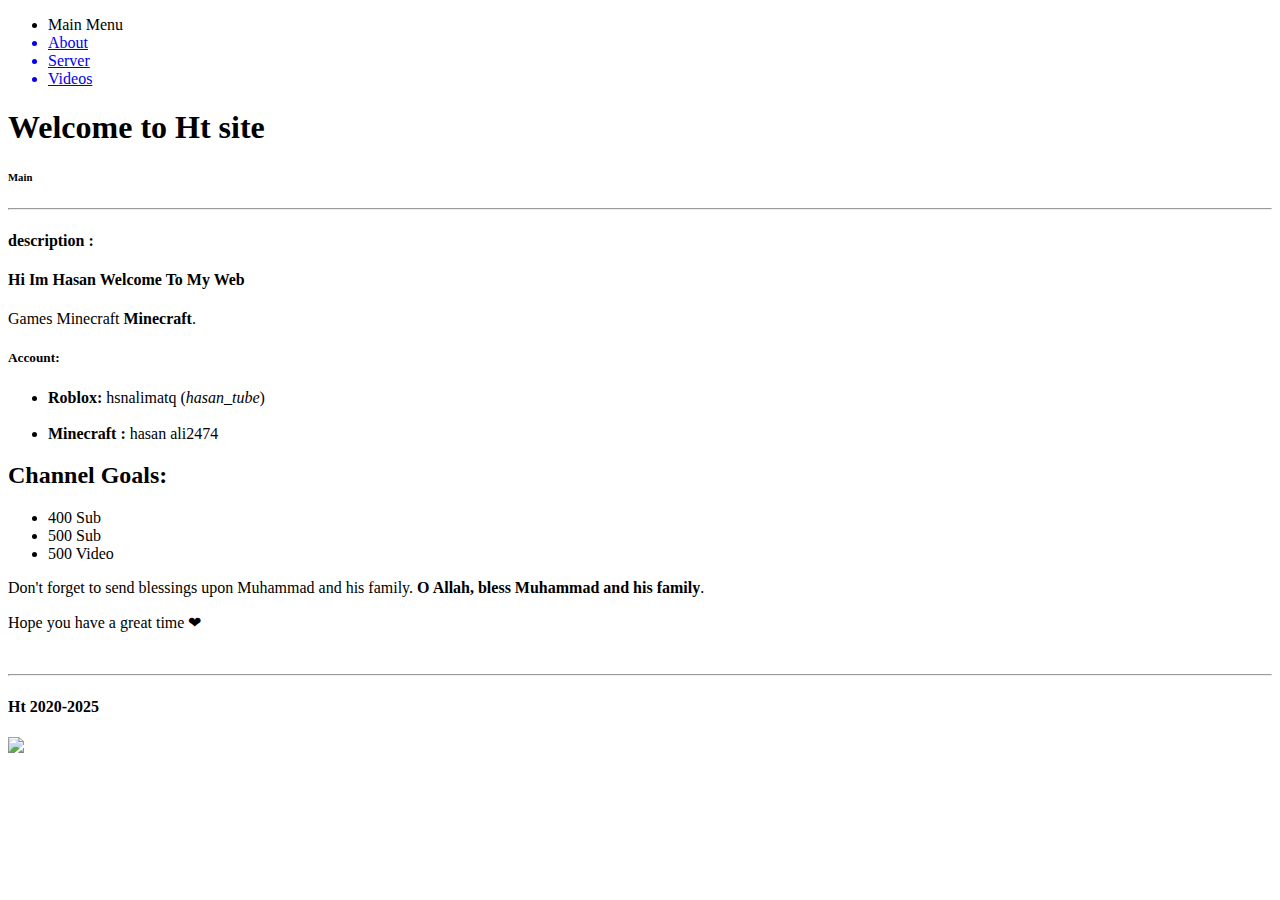
==== index.html @ 8aeee9e0 "wewe" ====
<!DOCTYPE html>
<html lang="en">
<head>
    <link rel="stylesheet" href="/Css/Style.css">
    <meta charset="UTF-8">
    <meta name="viewport" content="width=device-width, initial-scale=1.0">
    <title>Hasan_tube Web</title>
    <link rel="icon" type="image/png" href="/image/ht (1).png">
        
        <meta name="description" content="سلام عليكم انا حسن اهلا في قناتي  
        مين كرافت مينكرافت مينيكرافت Mine craft Minecraft  ألعاب تسجيل ألعاب ماينكرافت ماين كرافت عرب كرافت 888hsnali888 bahrain
        minecraft 
        لاتنسى تصلي على محمد وآل محمد اللهم صل على محمد وآل محمد 
        حسابي في روبلوكس
         hsnalimatq  ((hasan_tube))
        اسمي في ماين كرفتhasan ali2474 
        100 (✅)
        200 (✅)
        300 (✅)
        400 (☑)
        500 (???)
        600 (???)
        700 (???)
        800 (???)
        900 (???)
        1000(¿¿¿)
        اتمنى لك وقت ممتع ❤">
    <nav>
        <ul>
            <li class="active">Main Menu</li>
        <a href="About.html">
            <li>About</li>
        </a>
        <a href="Server.html">
            <li>Server</li>
        </a>
        <a href="Videos.html">
            <li>Videos</li>
        </a>
        </ul>

    <h1>Welcome to Ht site</h1>
    <h6 id="h6">Main</h6>

        <hr>
</head>
<body>
<h4 id="Sections">description :</h4>
</a>

<h4>Hi Im Hasan Welcome To My Web</h4>

<p>Games Minecraft <strong>Minecraft</strong>.</p>

<h5>Account:</h5>
<ul>
    <li><strong>Roblox:</strong> hsnalimatq (<em>hasan_tube</em>)</li>
    <br>
    <li><strong>Minecraft :</strong> hasan ali2474</li>
</ul>
<h2>Channel Goals:</h2>
<ul>
    <li>400 Sub</li>
    <li>500 Sub</li>
    <li>500 Video</li>
</ul>

<p>Don't forget to send blessings upon Muhammad and his family. <strong>O Allah, bless Muhammad and his family</strong>.</p>

<p>Hope you have a great time ❤</p>

<br>
<!--HTR-->
<!--Inside-->
<!--Videos -->
<!--Map-->
<hr>
<!--End-->
<h4 id="MainPage">Ht 2020-2025</h4>
<img src="/image/[base64] (1).png" widh="200" >
</body>
</html>
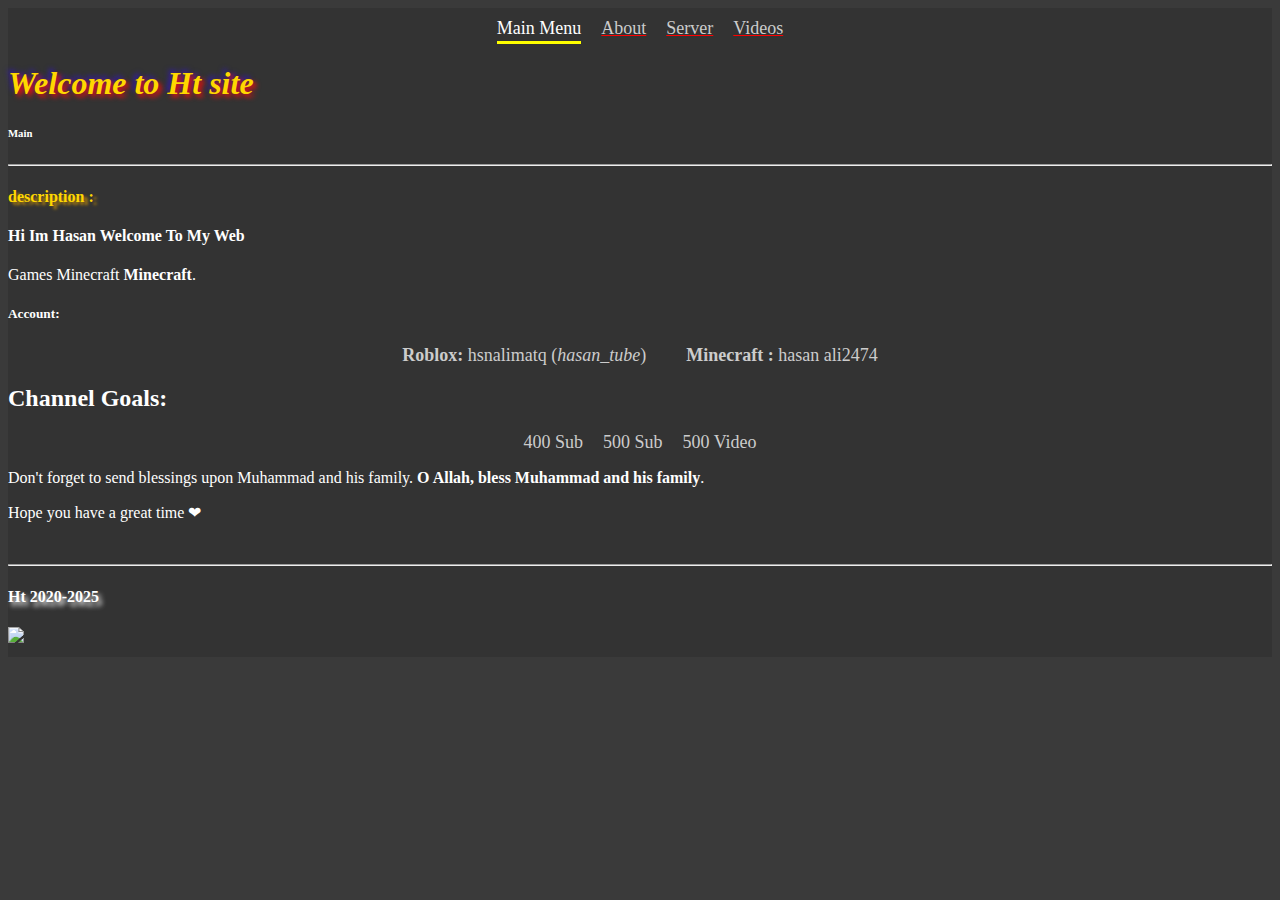
==== commit ff45338d: "Update index.html" ====
--- a/index.html
+++ b/index.html
@@ -1,7 +1,7 @@
 <!DOCTYPE html>
 <html lang="en">
 <head>
-    <link rel="stylesheet" href="/Css/Style.css">
+    <link rel="stylesheet" href="Style.css">
     <meta charset="UTF-8">
     <meta name="viewport" content="width=device-width, initial-scale=1.0">
     <title>Hasan_tube Web</title>
@@ -79,4 +79,4 @@
 <h4 id="MainPage">Ht 2020-2025</h4>
 <img src="/image/[base64] (1).png" widh="200" >
 </body>
-</html>+</html>
--- a/Style.css
+++ b/Style.css
@@ -0,0 +1,105 @@
+body{
+    background-color: rgb(58, 58, 58)
+}
+h1{
+    text-shadow: 3px 3px 5px rgb(241, 13, 13),-3px -3px 5px rgba(47, 13, 241, 0.568);
+  color:gold;  
+  font-style: italic;
+}
+h2{
+    color:white
+}
+h3{
+    color:white
+}
+h4{
+    color:white
+}
+h5{
+    color:white   
+
+}
+h6{
+    color:white
+}
+a{
+    color:red
+
+}
+button{
+background-color: gold;
+color:darkgreen;
+position: auto;
+text-shadow: 3px 4px 5px whitesmoke;
+}
+#h6{
+    color : white;
+    
+}
+p{
+    color: white;
+    font-style: bold;
+}
+#sm{
+    text-shadow: 3px 3px 5px rgb(241, 13, 13),-3px -3px 5px rgba(47, 13, 241, 0.568);
+    color:gold;  
+    font-style: bold;  
+}
+#Sections{
+    text-shadow: 4px 3px 3px darkgoldenrod;
+    color: gold;
+    font-style: initial;
+}
+#Wewe{
+    font-style: bold;
+    color:blue;
+}
+#Video{
+    font-style: bold;
+    color:lightgreen;
+}
+#Server{
+    font-style: bold;
+    color: lightcoral;
+}
+#MainPage{
+    font-style: bold;
+    text-shadow: 3px 4px 5px;
+}
+#h3{    color:gold;
+}
+
+
+nav {
+    background-color: #333;
+    padding: 10px 0;
+}
+
+ul {
+    list-style: none;
+    padding: 0;
+    margin: 0;
+    display: flex;
+    justify-content: center;
+    gap: 20px;
+}
+
+li {
+    font-size: 18px;
+    cursor: pointer;
+    color: #ccc;
+}
+
+li.active {
+    color: white;
+    position: relative;
+}
+
+li.active::after {
+    content: "";
+    display: block;
+    width: 100%;
+    height: 3px;
+    background-color: yellow;
+    margin-top: 2px;
+}
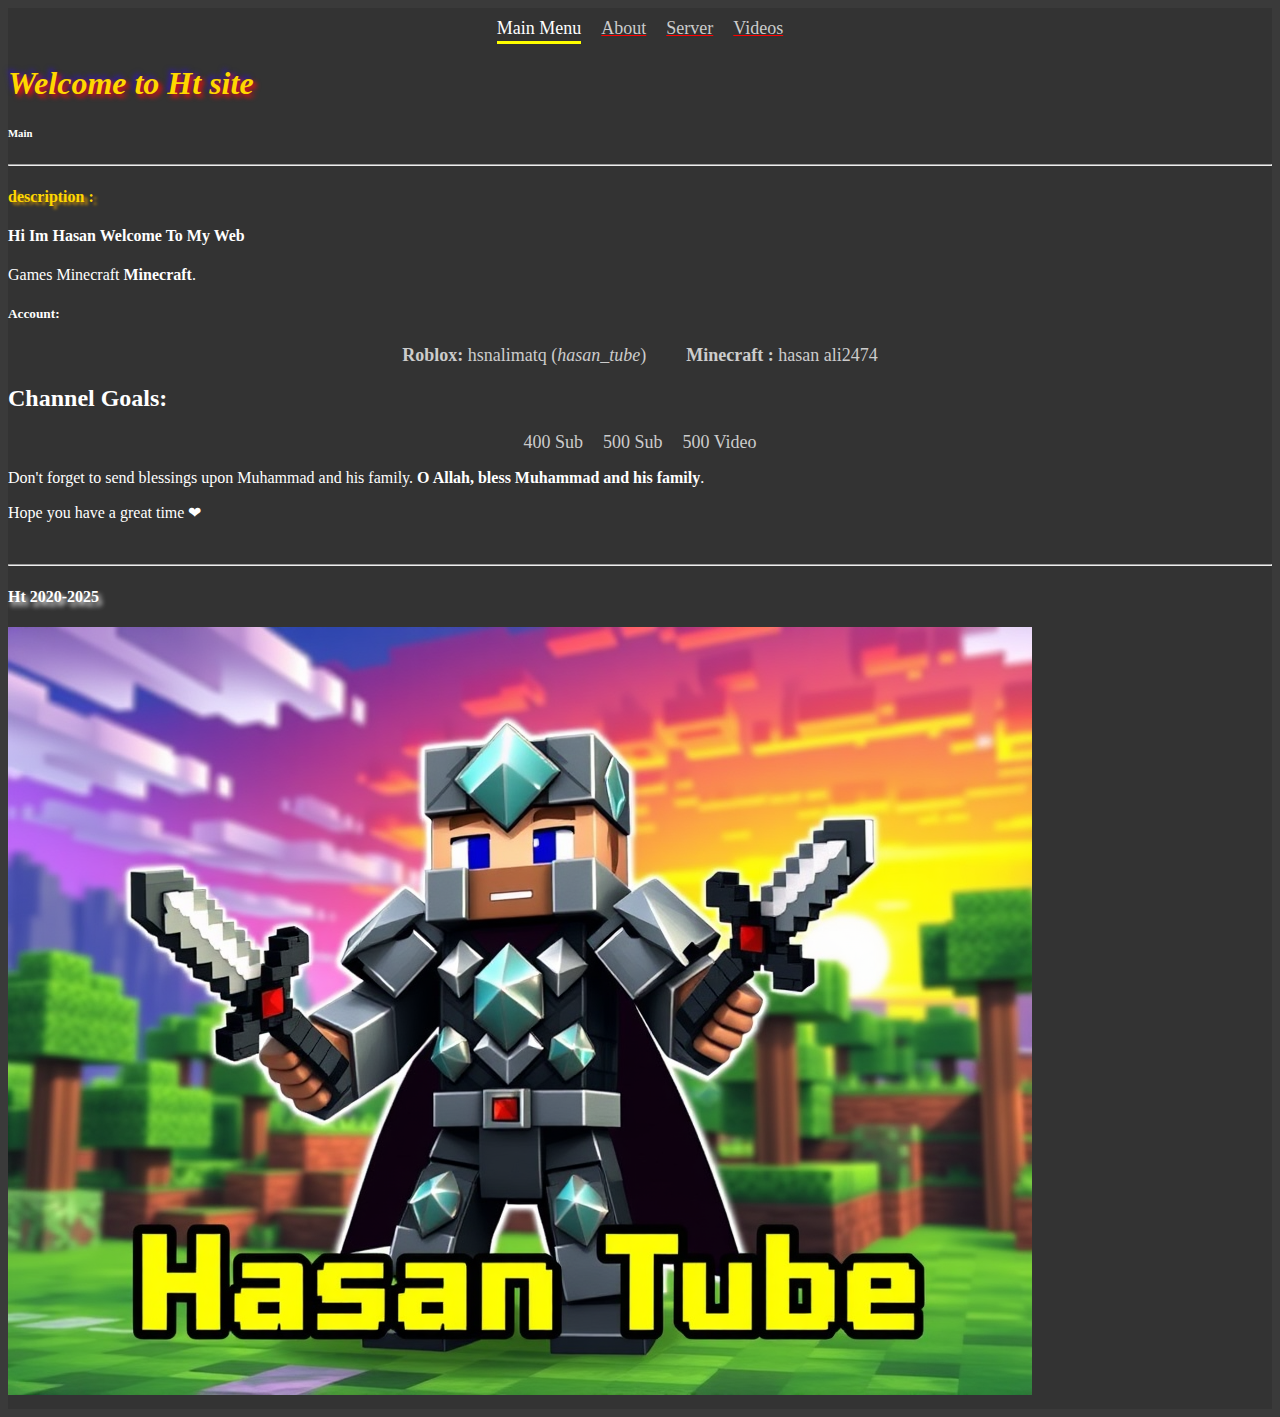
==== commit e30da0a8: "Update index.html" ====
--- a/index.html
+++ b/index.html
@@ -77,6 +77,6 @@
 <hr>
 <!--End-->
 <h4 id="MainPage">Ht 2020-2025</h4>
-<img src="/image/[base64] (1).png" widh="200" >
+<img src="[base64] (1).png" widh="200" >
 </body>
 </html>
